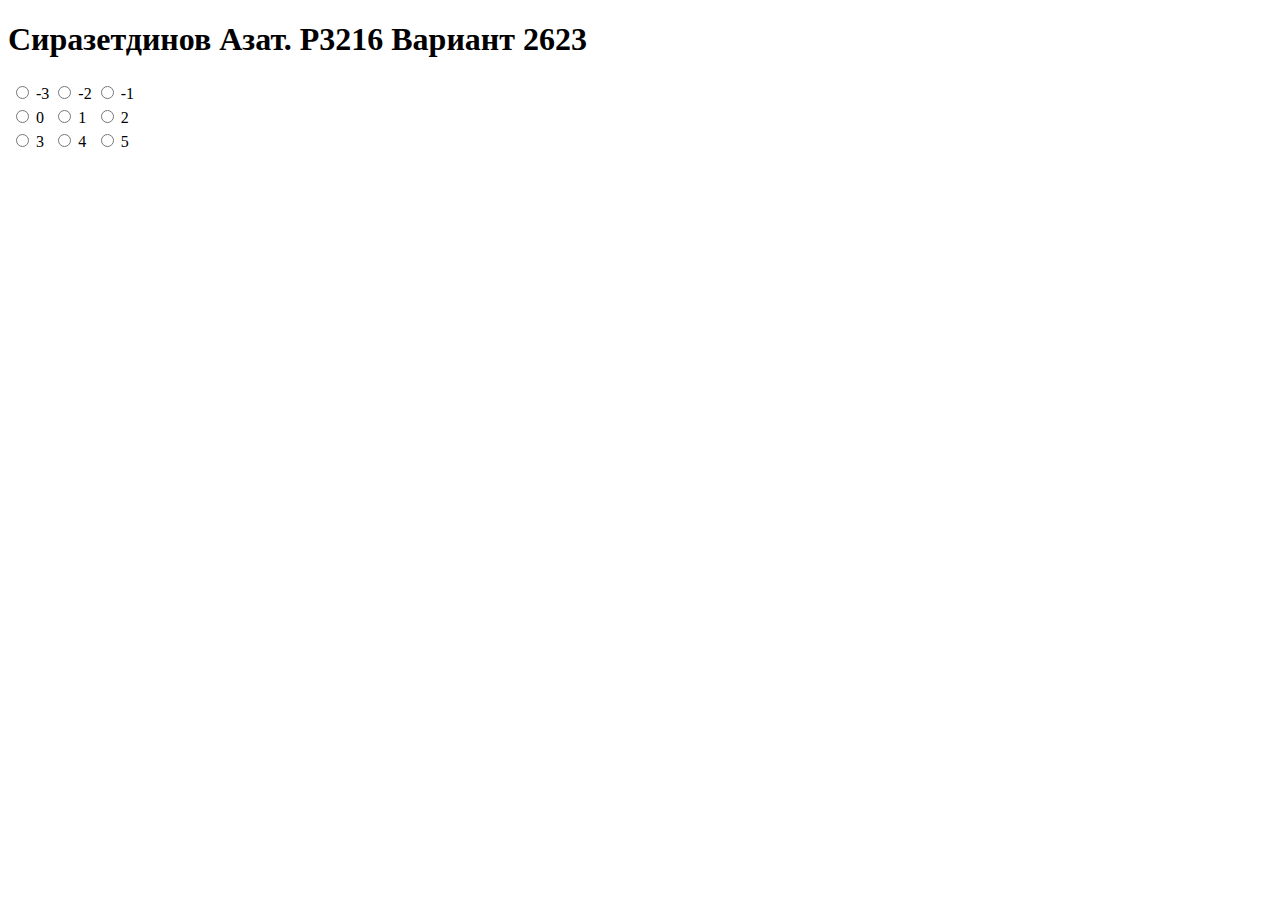
==== src/index.html @ 9ab3cc25 "feat: created index.html" ====
<!DOCTYPE HTML PUBLIC "-//W3C//DTD HTML 4.01//EN" "http://www.w3.org/TR/html4/strict.dtd">
<html>
    <head lang="ru-RU">
        <meta charset="UTF-8">
        <meta http-equiv="X-UA-Compatible" content="IE=edge">
        <meta name="viewport" content="width=device-width, initial-scale=1.0">

        <meta name="author" content="Сиразетдинов Азат Ниязович">
        <meta name="description" content="Веб-программирование: Лабораторная работа №1.">

        <link href="stylesheets/styles.css" rel="stylesheet">
        <link rel="icon" type="image/jpg" href="images/favicon.jpg">
        <title>Лабораторная работа №1 | Веб-программирование</title>
    </head>
    <body>
        <header>
            <h1>Сиразетдинов Азат. P3216 Вариант 2623</h1>
        </header>
        <table>
            <tr>
                <td>
                    <label><input name="X-radio-group" type="radio" value="-3">
                        -3
                    </label>
                </td>
                <td>
                    <label><input name="X-radio-group" type="radio" value="-2">
                        -2
                    </label>
                </td>
                <td>
                    <label><input name="X-radio-group" type="radio" value="-1">
                        -1
                    </label>
                </td>
            </tr>
            <tr>
                <td>
                    <label><input name="X-radio-group" type="radio" value="0">
                        0
                    </label>
                </td>
                <td>
                    <label><input name="X-radio-group" type="radio" value="1">
                        1
                    </label>
                </td>
                <td>
                    <label><input name="X-radio-group" type="radio" value="2">
                        2
                    </label>
                </td>
            </tr>
            <tr>
                <td>
                    <label><input name="X-radio-group" type="radio" value="3">
                        3
                    </label>
                </td>
                <td>
                    <label><input name="X-radio-group" type="radio" value="4">
                        4
                    </label>
                </td>
                <td>
                    <label><input name="X-radio-group" type="radio" value="5">
                        5
                    </label>
                </td>
            </tr>
        </table>
    </body>
</html>
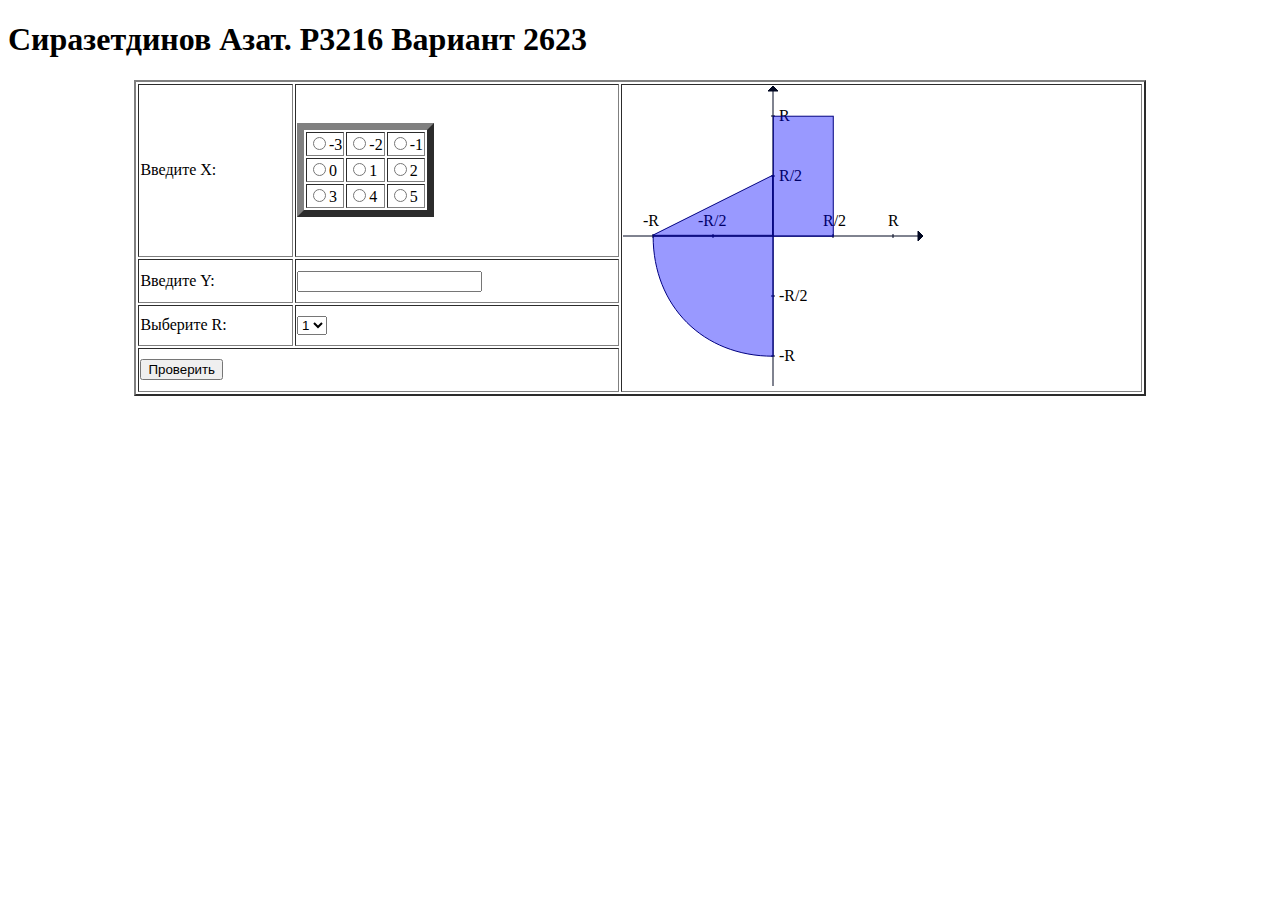
==== commit 78a45228: "feat: added all elements to html" ====
--- a/src/index.html
+++ b/src/index.html
@@ -16,57 +16,78 @@
         <header>
             <h1>Сиразетдинов Азат. P3216 Вариант 2623</h1>
         </header>
-        <table>
+        <table border="2" width="80%" align="center">
             <tr>
+                <td><label for="X-input">Введите X:</label></td>
                 <td>
-                    <label><input name="X-radio-group" type="radio" value="-3">
-                        -3
-                    </label>
+                    <table border="7" id="X-input">
+                    <tr>
+                        <td><label><input name="X-radio-group" type="radio" value="-3">-3</label></td>
+                        <td><label><input name="X-radio-group" type="radio" value="-2">-2</label></td>
+                        <td><label><input name="X-radio-group" type="radio" value="-1">-1</label></td>
+                    </tr>
+                    <tr>
+                        <td><label><input name="X-radio-group" type="radio" value="0">0</label></td>
+                        <td><label><input name="X-radio-group" type="radio" value="1">1</label></td>
+                        <td><label><input name="X-radio-group" type="radio" value="2">2</label></td>
+                    </tr>
+                    <tr>
+                        <td><label><input name="X-radio-group" type="radio" value="3">3</label></td>
+                        <td><label><input name="X-radio-group" type="radio" value="4">4</label></td>
+                        <td><label><input name="X-radio-group" type="radio" value="5">5</label></td>
+                    </tr>
+                    </table>
                 </td>
-                <td>
-                    <label><input name="X-radio-group" type="radio" value="-2">
-                        -2
-                    </label>
-                </td>
-                <td>
-                    <label><input name="X-radio-group" type="radio" value="-1">
-                        -1
-                    </label>
+                    <td rowspan="4">
+                    <svg
+                            xmlns="http://www.w3.org/2000/svg"
+                            width="300"
+                            height="300">
+                        <line x1="0" y1="150" x2="300" y2="150" stroke="#000720" id="line1"  />
+                        <line x1="150" y1="0" x2="150" y2="300" stroke="#000720" id="line2"  />
+                        <line x1="270" y1="148" x2="270" y2="152" stroke="#000720" id="line3"  />
+                        <text x="265" y="140" id="text3" >R</text>
+                        <line x1="210" y1="148" x2="210" y2="152" stroke="#000720" id="line4"  />
+                        <text x="200" y="140" id="text4" >R/2</text>
+                        <line x1="90" y1="148" x2="90" y2="152" stroke="#000720" id="line5"  />
+                        <text x="75" y="140" id="text5" >-R/2</text>
+                        <line x1="30" y1="148" x2="30" y2="152" stroke="#000720" id="line6"  />
+                        <text x="20" y="140" id="text6" >-R</text>
+                        <line x1="148" y1="30" x2="152" y2="30" stroke="#000720" id="line7"  />
+                        <text x="156" y="35" id="text7" >R</text>
+                        <line x1="148" y1="90" x2="152" y2="90" stroke="#000720" id="line8"  />
+                        <text x="156" y="95" id="text8" >R/2</text>
+                        <line x1="148" y1="210" x2="152" y2="210" stroke="#000720" id="line9"  />
+                        <text x="156" y="215" id="text9" >-R/2</text>
+                        <line x1="148" y1="270" x2="152" y2="270" stroke="#000720" id="line10"  />
+                        <text x="156" y="275" id="text10" >-R</text>
+                        <polygon points="300,150 295,155 295,145 " fill="#000720" stroke="#000720" id="polygon10"  />
+                        <polygon points="150,0 145,5 155,5 " fill="#000720" stroke="#000720" id="polygon11"  />
+                        <polygon points="150,150 210,150 150,30 " fill-opacity="0.4" stroke="#000080" fill="#0000ff" id="polygon12" transform="rotate(-90,149.46765,149.85016)"  />
+                        <rect x="150.26588" y="30.221565" width="60" height="120" fill-opacity="0.4" stroke="#000080" fill="#0000ff" id="rect12"  />
+                        <path d="m 150.13294,150.22157 v 120 c -70.000001,0 -120.000001,-50 -120.000001,-120 z" fill-opacity="0.4" stroke="#000080" fill="#0000ff" id="path12"  />
+                        </g>
+                    </svg>
                 </td>
             </tr>
             <tr>
+                <td><label for="Y-input">Введите Y:</label></td>
+                <td><input type="text" id="Y-input"></td>
+            </tr>
+            <tr>
+                <td><label for="R-input">Выберите R:</label></td>
                 <td>
-                    <label><input name="X-radio-group" type="radio" value="0">
-                        0
-                    </label>
-                </td>
-                <td>
-                    <label><input name="X-radio-group" type="radio" value="1">
-                        1
-                    </label>
-                </td>
-                <td>
-                    <label><input name="X-radio-group" type="radio" value="2">
-                        2
-                    </label>
+                    <select name="R-input" id="R-input">
+                    <option value="1">1</option>
+                    <option value="2">2</option>
+                    <option value="3">3</option>
+                    <option value="4">4</option>
+                    <option value="5">5</option>
+                    </select>
                 </td>
             </tr>
             <tr>
-                <td>
-                    <label><input name="X-radio-group" type="radio" value="3">
-                        3
-                    </label>
-                </td>
-                <td>
-                    <label><input name="X-radio-group" type="radio" value="4">
-                        4
-                    </label>
-                </td>
-                <td>
-                    <label><input name="X-radio-group" type="radio" value="5">
-                        5
-                    </label>
-                </td>
+                <td colspan="2"><button id="checkButton">Проверить</button></td>
             </tr>
         </table>
     </body>
